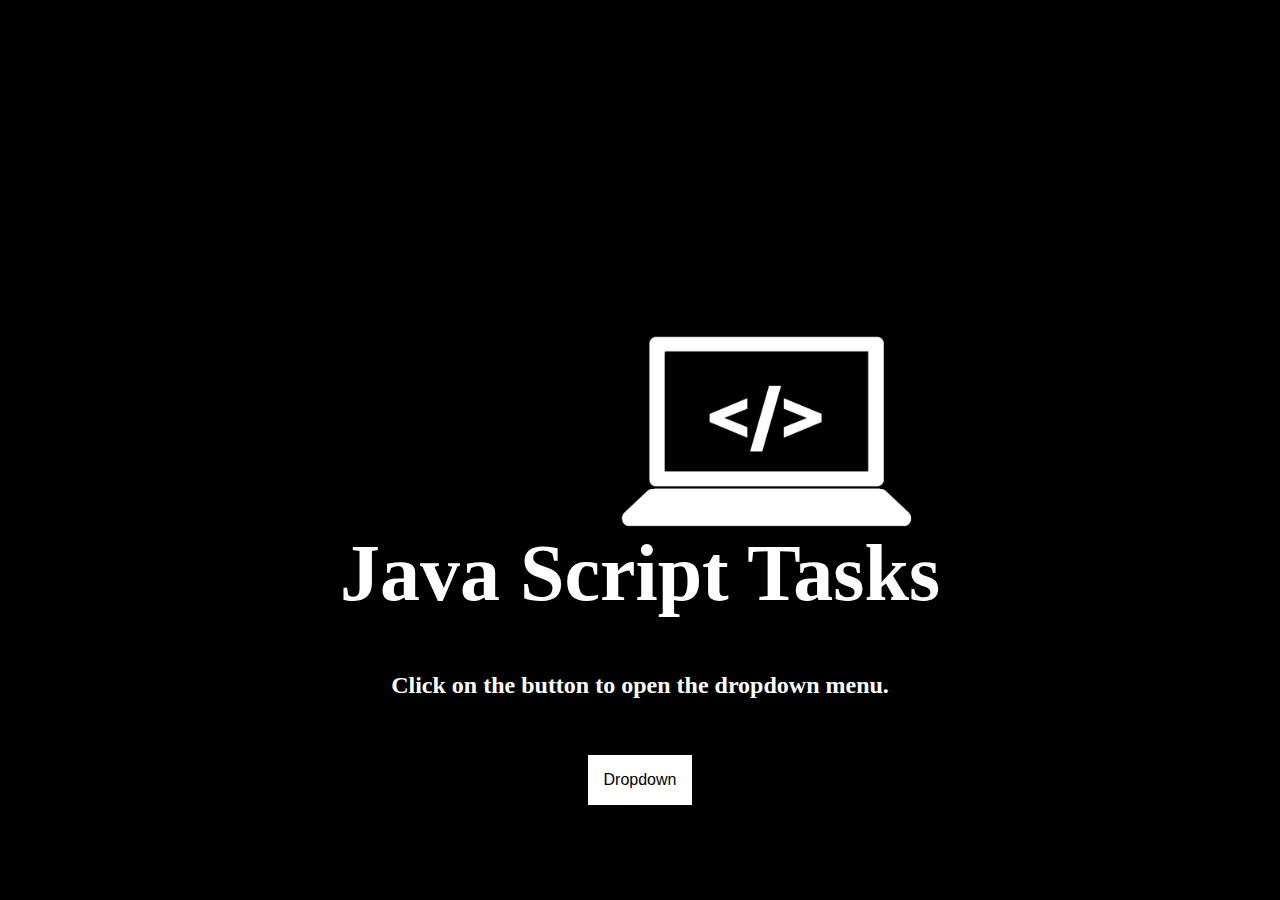
==== index.html @ 528b28d1 "Update and rename Index.html to index.html" ====
<!DOCTYPE html>
<html>

<head>
    <style>
        .dropbtn {
            background-color: white;
            color: black;
            padding: 16px;
            font-size: 16px;
            border: none;
            cursor: pointer;
        }

        .dropbtn:hover,
        .dropbtn:focus {
            background-color: #3e8e41;
        }

        .dropdown {
            position: relative;
            display: inline-block;
        }

        .dropdown-content {
            display: none;
            position: absolute;
            background-color: #f9f9f9;
            min-width: 160px;
            overflow: auto;
            box-shadow: 0px 8px 16px 0px rgba(0, 0, 0, 0.2);
        }

        .dropdown-content a {
            color: black;
            padding: 12px 16px;
            text-decoration: none;
            display: block;
        }

        .dropdown-content a:hover {
            background-color: white
        }

        .show {
            display: block;
        }

        body {
            text-align: center;
            margin-top: 280px;
            background-image: url(./code.jpg);
            background-size: cover;
            padding: 50px;
        }
    </style>
</head>

<body><br><br><br><br><br><br><br><br>
    <h1 style="font-size: 80px;color: white;" >Java Script Tasks</h1>
    <h2 style="color: white;">Click on the button to open the dropdown menu.</h2><br><br>

    <div class="dropdown">
        <button id="myBtn" class="dropbtn">Dropdown</button>
        <div id="myDropdown" class="dropdown-content">
            <a href="Element.html">Interactive Element</a>
            <a href="Cal.html">Calculator</a>
            <a href="To-do-List.html">To-do-List</a>
        </div>
    </div>

    <script>
        document.getElementById("myBtn").onclick = function () { myFunction() };
        function myFunction() {
            document.getElementById("myDropdown").classList.toggle("show");
        }
    </script>

</body>

</html>
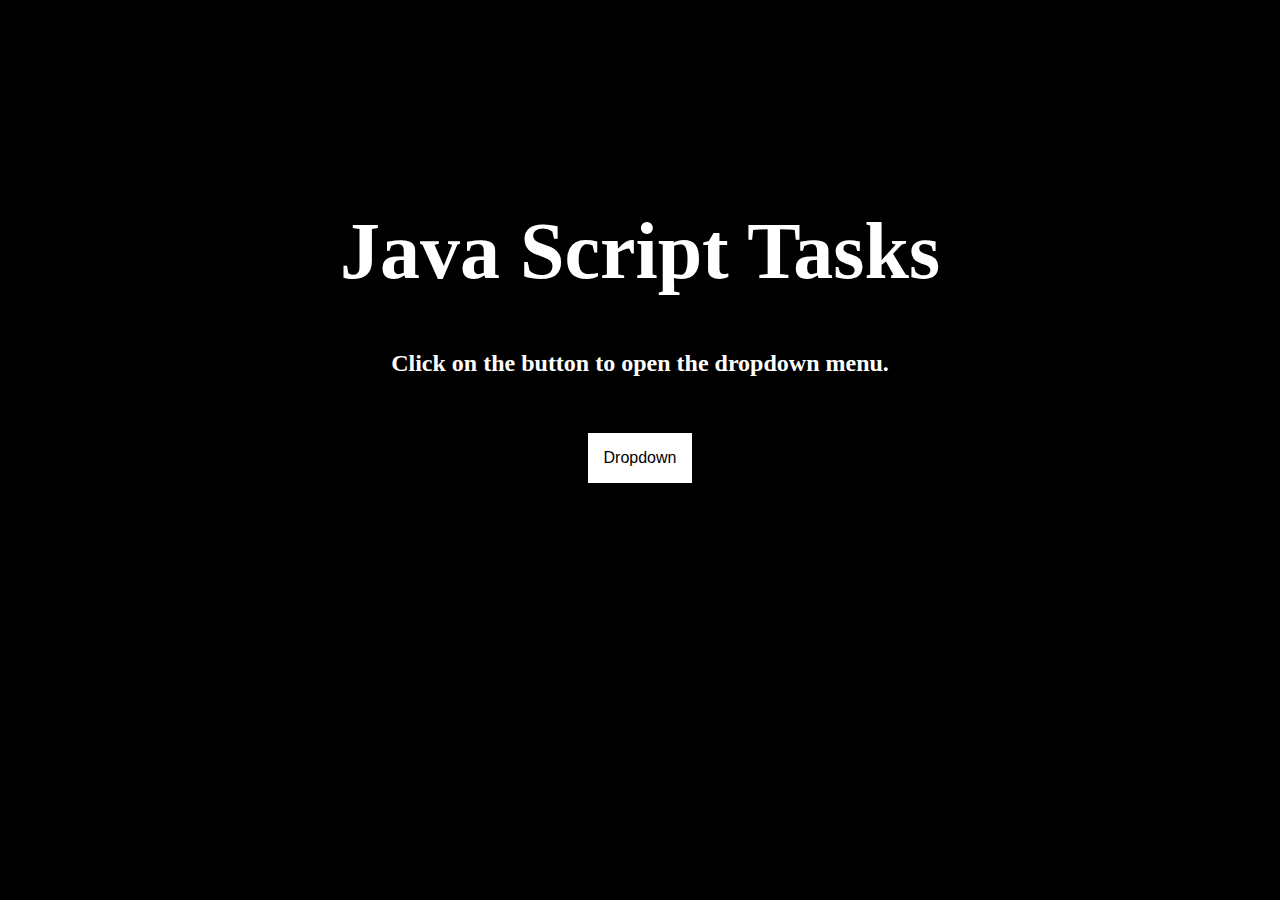
==== commit 86f4a2ce: "Update index.html" ====
--- a/index.html
+++ b/index.html
@@ -48,11 +48,7 @@
 
         body {
             text-align: center;
-            margin-top: 280px;
-            background-image: url(./code.jpg);
-            background-size: cover;
-            padding: 50px;
-        }
+            background-color:black;        }
     </style>
 </head>
 
